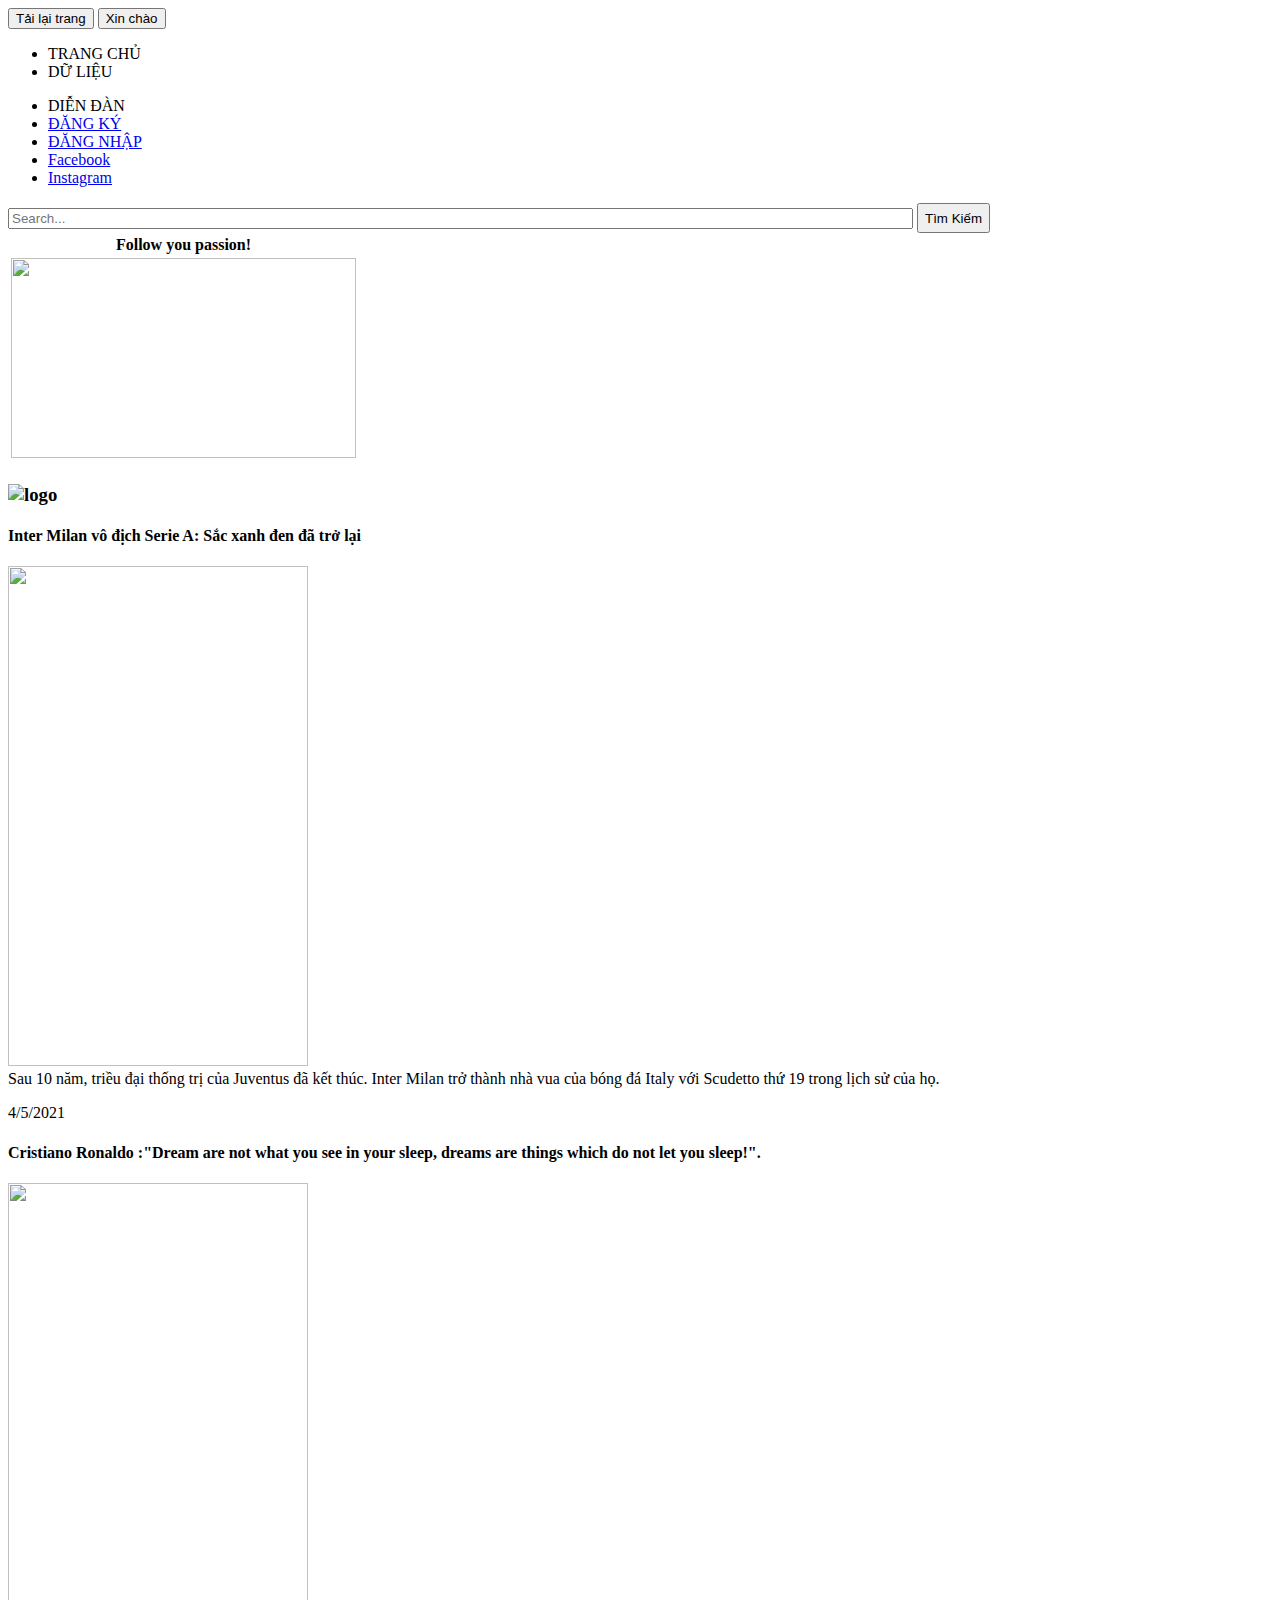
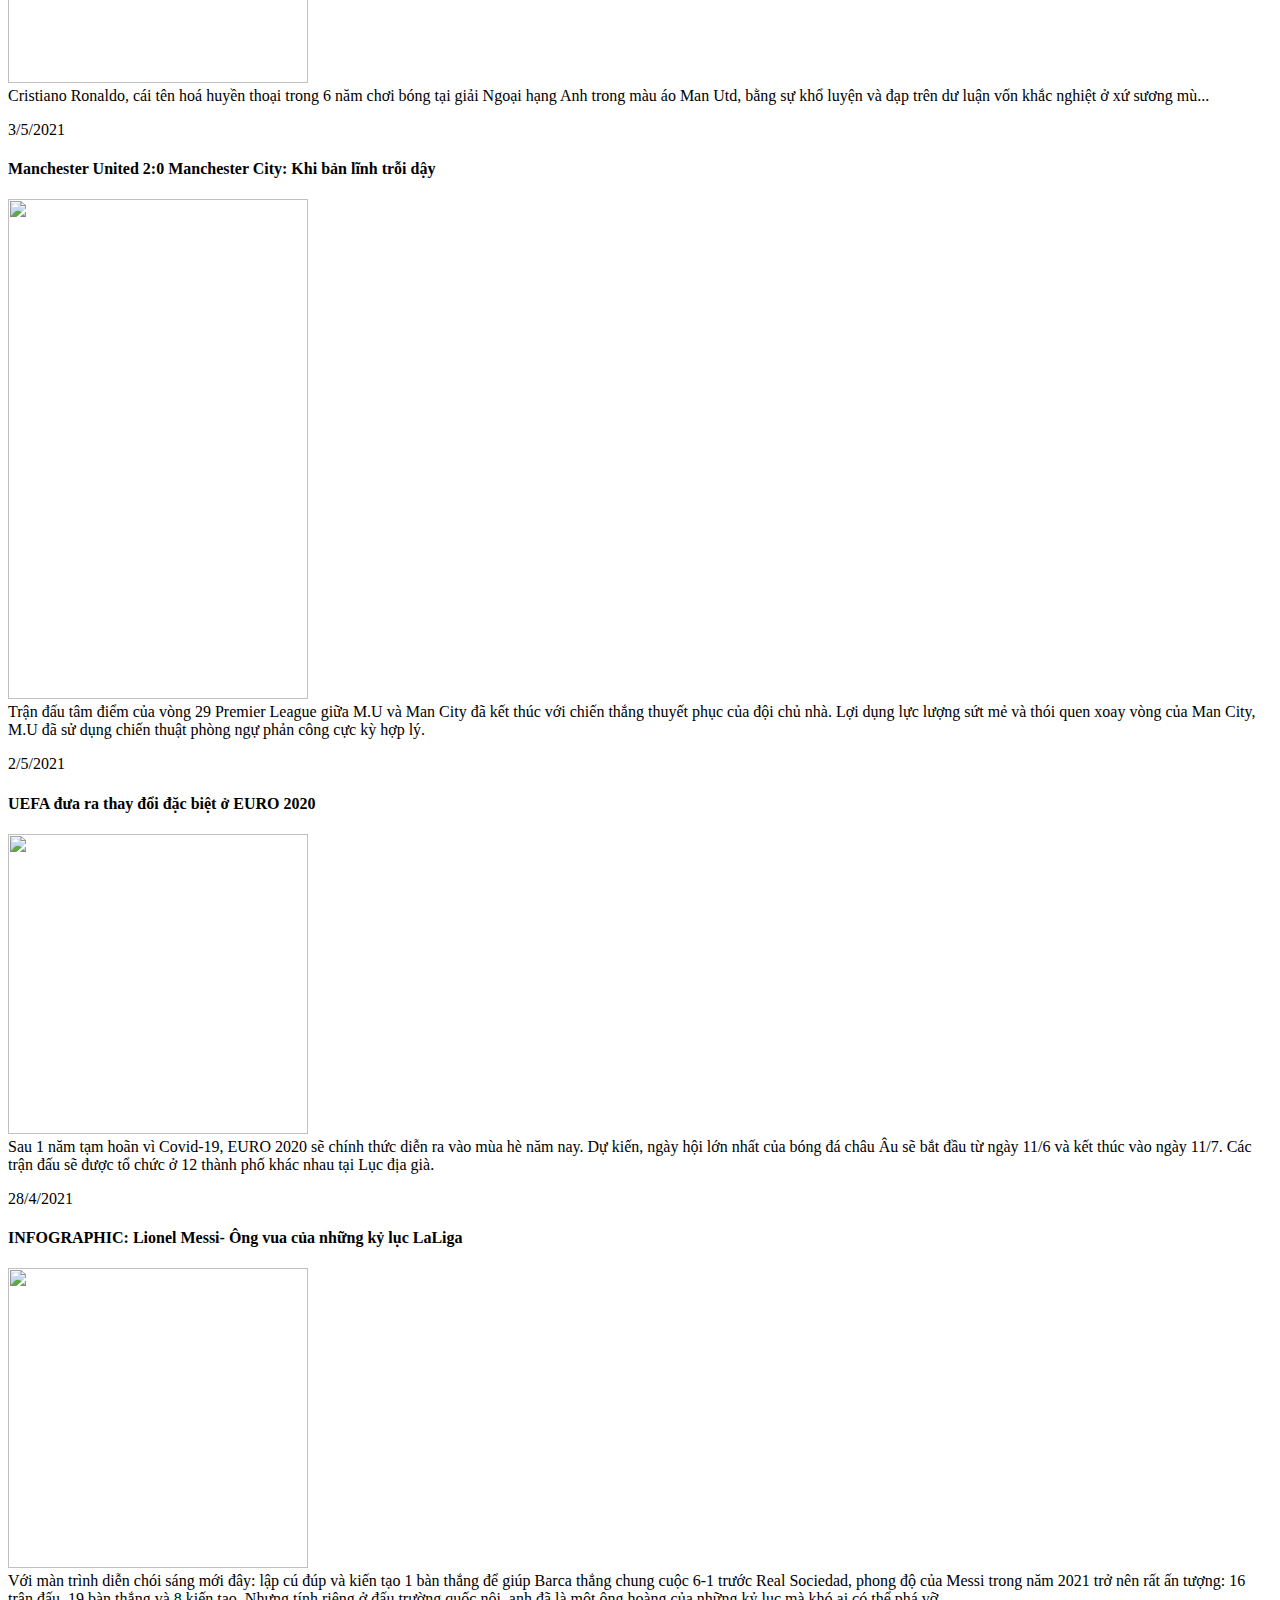
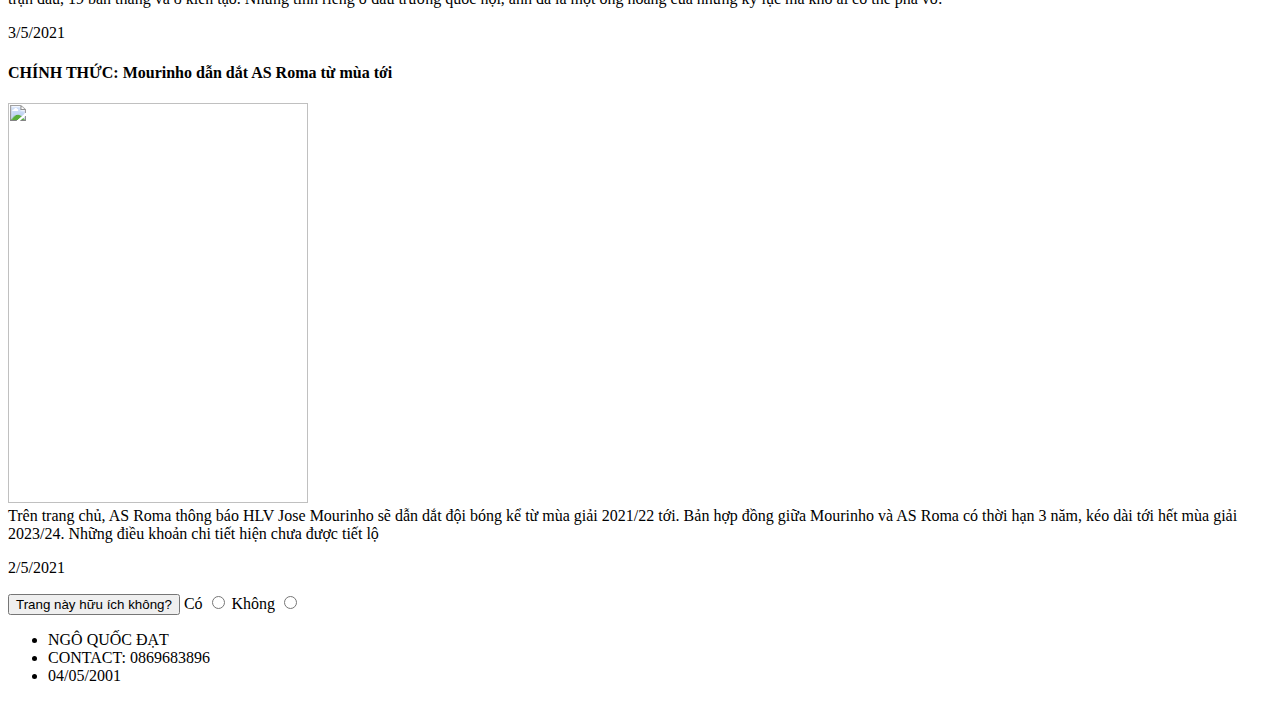
==== index.html @ d047a7ff "Add files via upload" ====
<!DOCTYPE html>
<html lang="en">
<head>
    <meta charset="UTF-8">

    <meta http-equiv="X-UA-Compatible" content="IE=edge">

    <meta name="viewport" content="width=device-width, initial-scale=1.0">

    <title>TRÊN ĐƯỜNG PITCH</title>

    

    <!--     <link rel="shortcut icon" href="images/favicon.png" type="image/png"> -->

    <link rel="stylesheet" href="https://cdnjs.cloudflare.com/ajax/libs/normalize/8.0.1/normalize.min.css">

    <link rel="stylesheet" href="./assets/css/base.css">

    <link rel="stylesheet" href="./assets/css/main.css">

    <link href="./assets/fonts/fontawesome-free-5.15.3-web/css/all.min.css" rel="stylesheet">

    <link rel="shortcut icon" type="image/png" href="/assets/images/favicon.png"/>

    
    <button type="button" onclick="tai_lai_trang()">Tải lại trang</button>

    <script>
        function tai_lai_trang()
        {
            location.reload();
        }
    </script>

    

    <button name="button" value="OK" type="button" onclick="hello()">Xin chào</button>  
    <script>  
    function hello()
    {  
    alert("Chao xìn độc giả của Trên Đường Pitch!");  
    }  
</script>

</head>
<body>

    
    <div class="app">
        <header class="header">
            <div class="grid">
                <nav class="header__nav">
                    <ul class="header__nav-list">
    
                        <li class="header__nav-item header__nav-item--divide">
                            <a href="http://127.0.0.1:5500/index.html" class="header__nav-item"></a>
                            TRANG CHỦ
                            <i class="fas fa-home"></i>
                        </li>
    
                        <li class="header__nav-item">DỮ LIỆU</li>
                    </ul>
    
                    <ul class="header__nav-list">
                        <li class="header__nav-item header__nav-item--divide">
                            DIỄN ĐÀN
                        <i class="header__nav-icon fab fa-forumbee"></i>
                        </li>
                        
                        <li class="header__nav-item header__nav-item--divide">
                            <a href='http://www.bongdaso.com/news.aspx' class="header__nav-item-link">
                                ĐĂNG KÝ
                                <i class="header__nav-icon fas fa-user-plus"></i>
                        </a></li>
                        <li class="header__nav-item">
                            <a href='/login.html' class="header__nav-item-link">
                            ĐĂNG NHẬP
                            <i class="header__nav-icon fas fa-sign-in-alt"></i>
                        </a></li>
                        <li class="header__nav-item">
                            <a href="https://www.facebook.com/zuck" class="header__nav-item-link">
                                Facebook
                            <i class="header__nav-icon fab fa-facebook"></i>
                        </a></li>
                        <li class="header__nav-item"><a href="https://www.instagram.com/joebiden/" class="header__nav-item-link">
                            Instagram
                            <i class="header__nav-icon fab fa-instagram"></i>
                        </a></li>
                    </ul>
                </nav>





                <div class="header-search">

                   
                    <div class="header__search">
            
                        <input id="search-bar" type="search" placeholder="Search..." size="110"> 
                        <button style="height: 30px;">Tìm Kiếm</button>

                    </div>
                    
                    <div class="header__logo">   
                        <i class="header__logo-icon far fa-futbol"></i>
                      
                    </div>

                </div>
            </div>
            
        </header>

        <div class="container">
            

                <div class="col-2">

                    <table>
                        <thead>
                            <th>
                                Follow you passion!
                            </th>
                        </thead>

                        <tbody>
                            <tr>
                                <td>
                                    <img src="/assets/images/anhbia.jpg" alt="" width="345" height="200">
                                </td>
                            </tr>
                        </tbody>
                    </table>
                </div>
            

            <article>
                <h3>
                    <img src="/assets/images/logo2.png" alt="logo" width="250" height="100">
                    </h3> 

                    
                <div class="news_list">
                    <div class="news_item">
                        <h4>Inter Milan vô địch Serie A: 
                            Sắc xanh đen đã trở lại
                        </h4>

                        <img src="/assets/images/slide4.jpg" alt="" width="300" height="500"> 

                        <div class="content">
                        Sau 10 năm, triều đại thống trị của Juventus đã kết thúc.
                        Inter Milan trở thành nhà vua của bóng đá Italy với Scudetto
                        thứ 19 trong lịch sử của họ.
                        </div>

                        <p> 
                            4/5/2021
                        </p>

                    </div>

                    <div class="news_item">

                        <h4>
                        Cristiano Ronaldo
                        :"Dream are not what you see in your sleep,
                        dreams are things which do not let you sleep!".
                        </h4>

                        <img src="/assets/images/slide3.jpg" alt="" width="300" height="500"> 

                        <div class="content">
                        Cristiano Ronaldo,
                        cái tên hoá huyền thoại 
                        trong 6 năm chơi bóng tại 
                        giải Ngoại hạng Anh trong 
                        màu áo Man Utd,
                        bằng sự khổ luyện
                        và đạp trên dư luận
                        vốn khắc nghiệt ở xứ sương mù...
                        </div>

                        <p>
                            3/5/2021
                        </p>
                    </div>

                    <div class="news_item" id="fix">

                        <h4>Manchester United
                            2:0 Manchester City:
                            Khi bản lĩnh trỗi dậy
                        </h4>

                        <img src="/assets/images/slide6.jpg" alt="" width="300" height="500"> 

                        <div class="content">
                            Trận đấu tâm điểm của vòng 29 Premier League 
                            giữa M.U và Man City đã kết thúc với chiến thắng 
                            thuyết phục của đội chủ nhà. Lợi dụng lực lượng sứt
                            mẻ và thói quen xoay vòng của Man City, M.U đã sử dụng 
                            chiến thuật phòng ngự phản công cực kỳ hợp lý.
                        </div>

                        <p>2/5/2021</p>

                    </div>

                </div>
            </article>

            <article>
                
                <div class="news_list">

                    <div class="news_item">

                        <h4>
                            UEFA đưa ra thay đổi đặc biệt ở EURO 2020
                        </h4>

                        <img src="/assets/images/slide8.jpg" alt="" width="300" height="300"> 

                        <div class="content">
                        Sau 1 năm tạm hoãn vì Covid-19, 
                        EURO 2020 sẽ chính thức diễn ra vào mùa hè năm nay. 
                        Dự kiến, ngày hội lớn nhất của bóng đá châu Âu sẽ bắt 
                        đầu từ ngày 11/6 và kết thúc vào ngày 11/7.
                        Các trận đấu sẽ được tổ chức ở 12 thành phố khác 
                        nhau tại Lục địa già.
                        </div>
                        
                        <p> 28/4/2021
                        </p>
                    </div>

                    <div class="news_item">
                        <h4>
                        INFOGRAPHIC: Lionel Messi- 
                        Ông vua của những kỷ lục LaLiga
                        </h4>

                        <img src="/assets/images/slide9.webp" alt="" width="300" height="300"> 

                        <div class="content">
                        Với màn trình diễn chói sáng mới đây: 
                        lập cú đúp và kiến tạo 1 bàn thắng để 
                        giúp Barca thắng chung cuộc 6-1 trước 
                        Real Sociedad, phong độ của Messi trong 
                        năm 2021 trở nên rất ấn tượng: 16 trận 
                        đấu, 19 bàn thắng và 8 kiến tạo.
                        Nhưng tính riêng ở đấu trường quốc nội, 
                        anh đã là một ông hoàng của những kỷ lục 
                        mà khó ai có thể phá vỡ.
                        
                        </div>

                        <p>
                            3/5/2021
                        </p>
                    </div>


                    <div class="news_item" >
                        <h4>
                            CHÍNH THỨC: Mourinho dẫn dắt AS Roma từ mùa tới
                        </h4>

                        <img src="/assets/images/slide9.jpg" alt="" width="300" height="400"> 

                        <div class="content">
                        Trên trang chủ, AS Roma thông báo HLV 
                        Jose Mourinho sẽ dẫn dắt đội bóng kể 
                        từ mùa giải 2021/22 tới. Bản hợp đồng 
                        giữa Mourinho và AS Roma có thời hạn 3 năm, 
                        kéo dài tới hết mùa giải 2023/24. 
                        Những điều khoản chi tiết hiện chưa được tiết lộ
                        </div>

                        <p>2/5/2021</p>

                    </div>

                </div>

            </article>

          <div class="rate">

            <button>Trang này hữu ích không?</button>

            <label for="">Có </label>

            <input name="gender" type="radio">

            <label for="">Không</label>

            <input name="gender" type="radio">
          </div>
            
        </div>
    </div>
        <footer class="footer">

            <div>
                <ul class="footer_list">
                    <li>
                        NGÔ QUỐC ĐẠT
                    </li>

                    <li>
                        CONTACT: 0869683896
                    </li>

                    <li>
                        04/05/2001
                    </li>
                </ul>
            </div>
        </footer>
    </div>

</body>
</html>
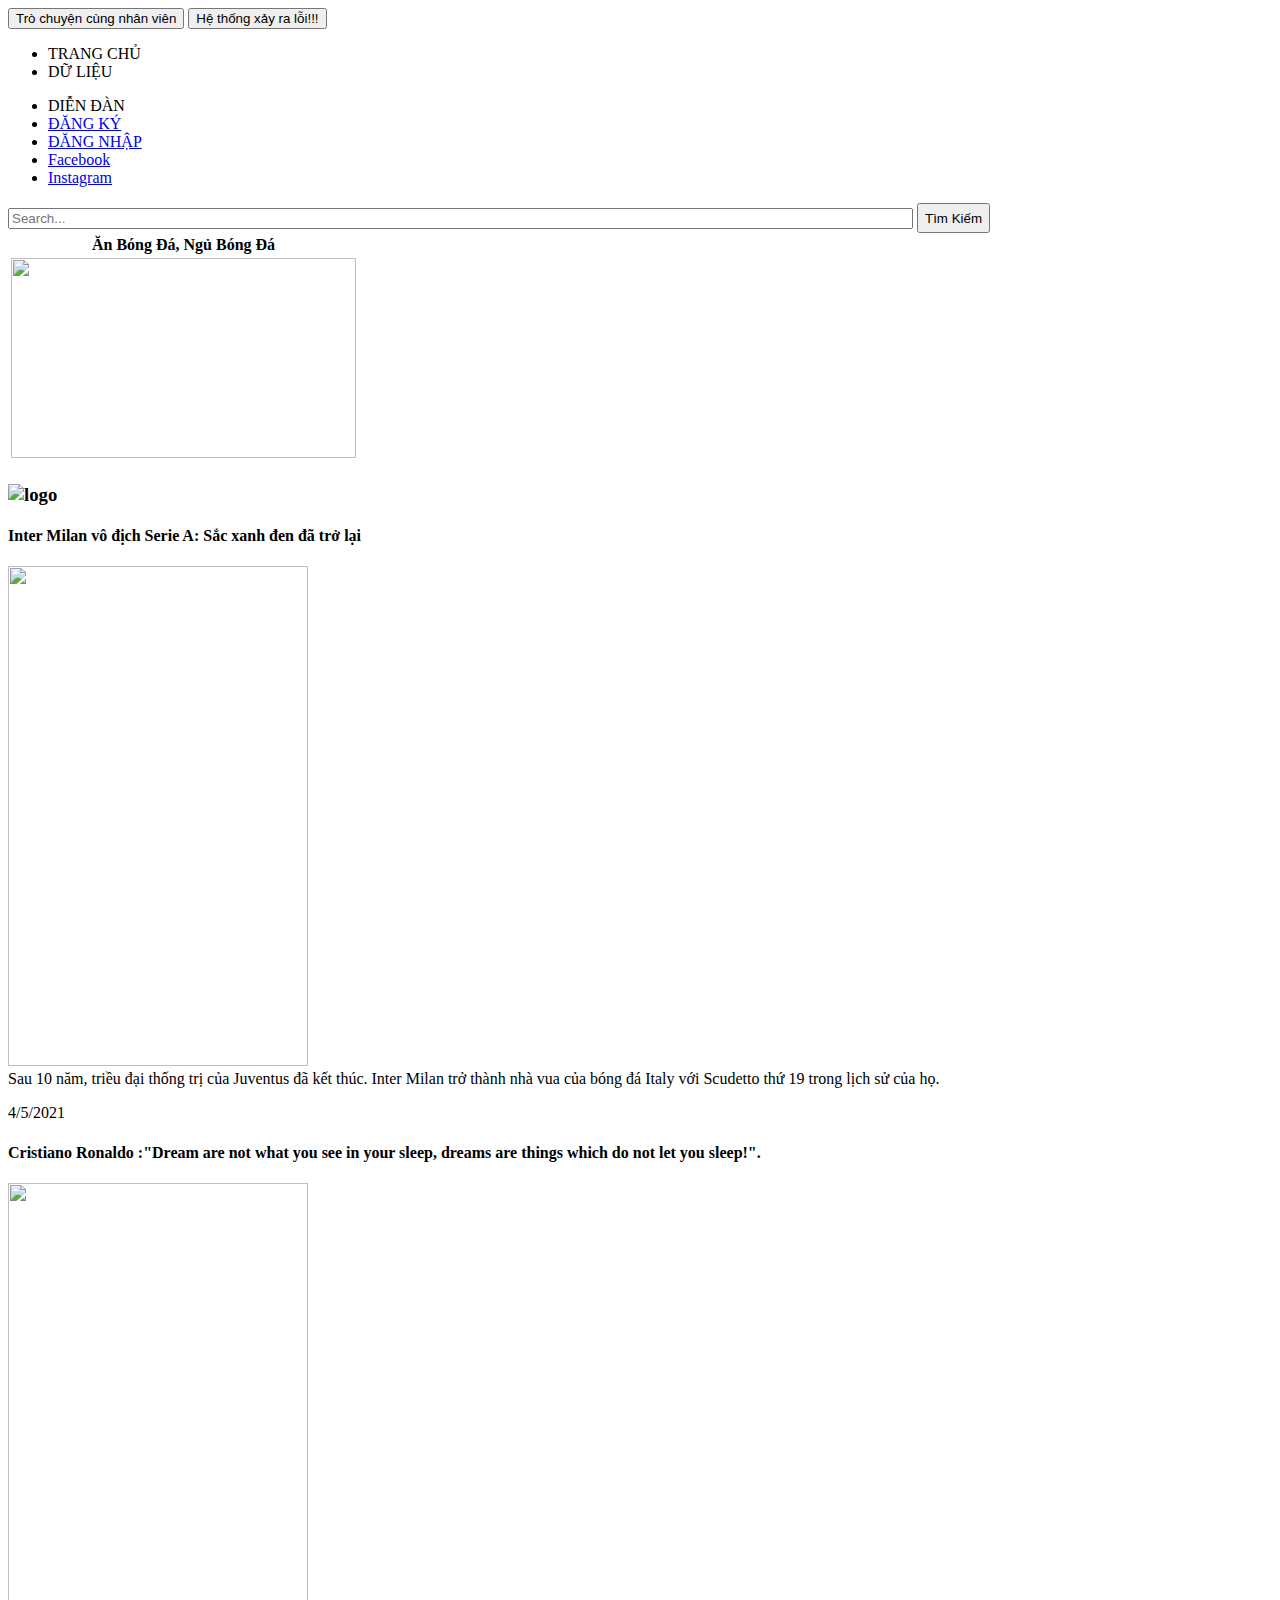
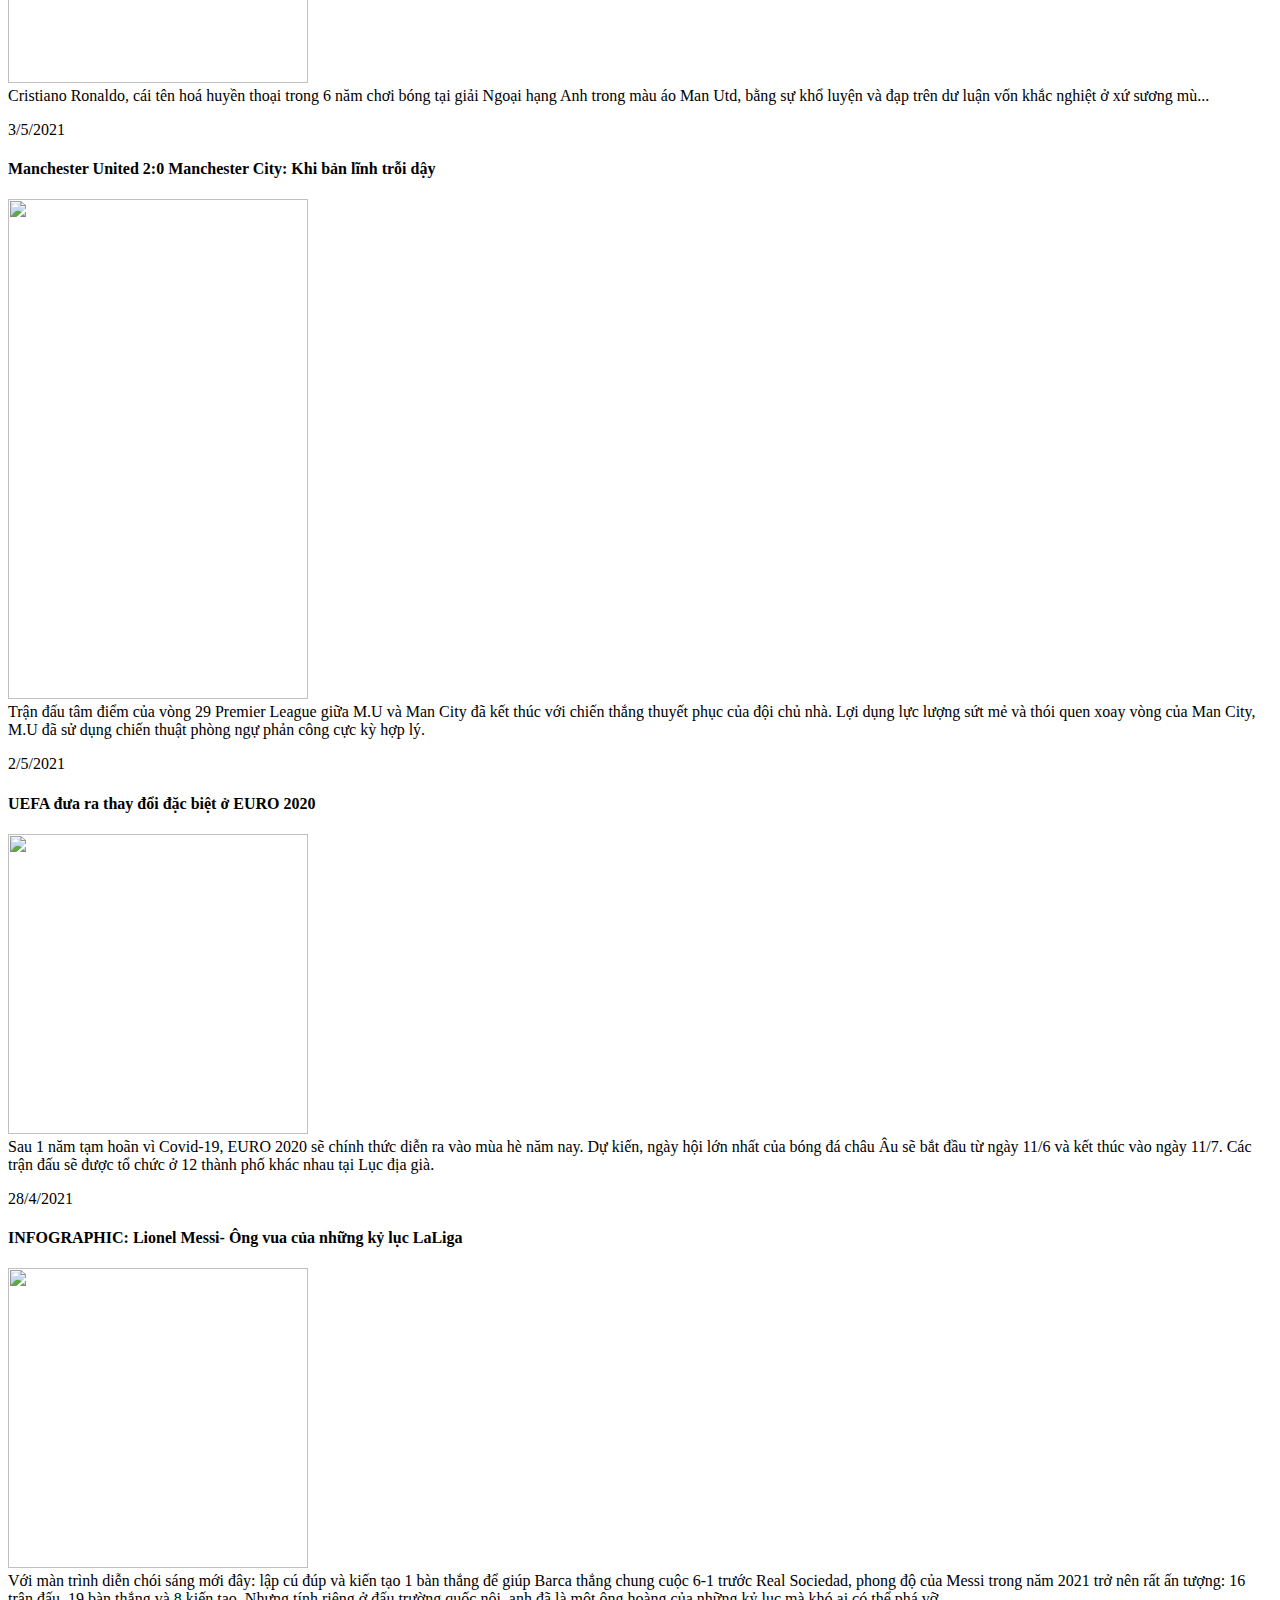
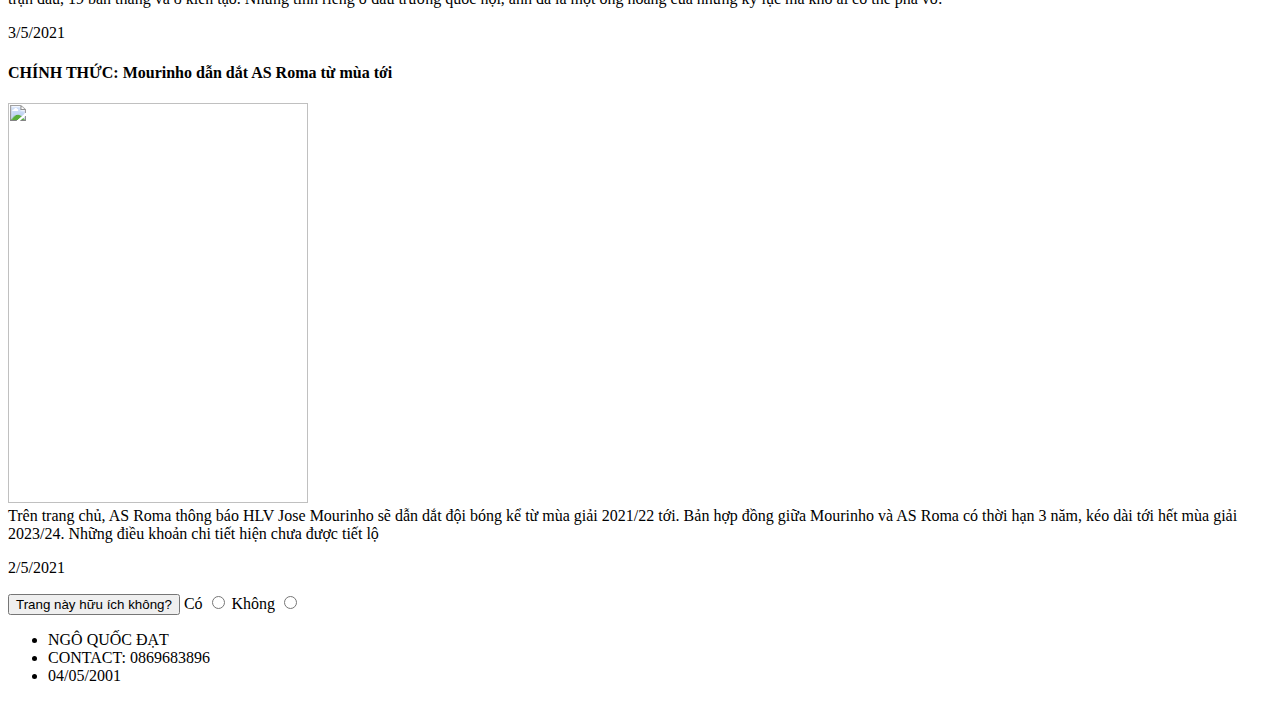
==== commit c2c37482: "Update index.html" ====
--- a/index.html
+++ b/index.html
@@ -24,18 +24,11 @@
     <link rel="shortcut icon" type="image/png" href="/assets/images/favicon.png"/>
 
     
-    <button type="button" onclick="tai_lai_trang()">Tải lại trang</button>
-
-    <script>
-        function tai_lai_trang()
-        {
-            location.reload();
-        }
-    </script>
-
-    
-
-    <button name="button" value="OK" type="button" onclick="hello()">Xin chào</button>  
+    
+
+    
+
+    <button name="button" value="OK" type="button" onclick="hello()">Trò chuyện cùng nhân viên</button>  
     <script>  
     function hello()
     {  
@@ -43,6 +36,13 @@
     }  
 </script>
 
+<button name="button" value="OK" type="button" onclick="hello()">Hệ thống xảy ra lỗi!!!</button>  
+<script>  
+function hello()
+{  
+alert("Đã ghi nhận báo cáo từ độc giả!");  
+}  
+</script>
 </head>
 <body>
 
@@ -114,6 +114,7 @@
             
         </header>
 
+        <div class="cover">
         <div class="container">
             
 
@@ -122,7 +123,7 @@
                     <table>
                         <thead>
                             <th>
-                                Follow you passion!
+                                Ăn Bóng Đá, Ngủ Bóng Đá
                             </th>
                         </thead>
 
@@ -302,7 +303,24 @@
             <input name="gender" type="radio">
           </div>
             
-        </div>
+        </div> 
+
+
+
+
+
+
+
+
+
+
+
+
+
+
+
+
+        
     </div>
         <footer class="footer">
 
@@ -323,6 +341,7 @@
             </div>
         </footer>
     </div>
+</div>
 
 </body>
-</html>+</html>
